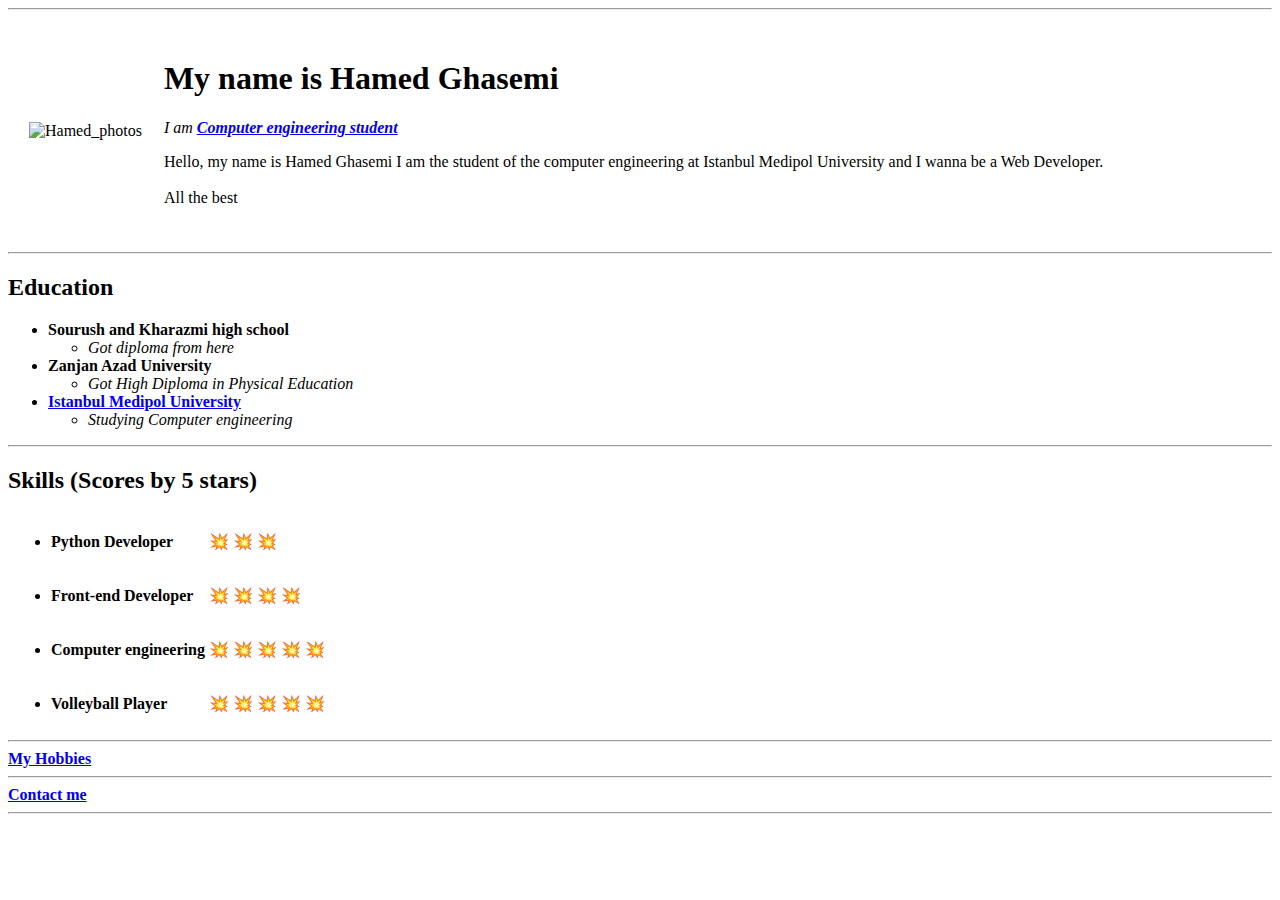
==== index.html @ 1a70e825 "Add files via upload" ====
<!DOCTYPE html>
<html lang="en"> 
<head>
    <meta charset="UTF-8">
    <meta http-equiv="X-UA-Compatible" content="IE=edge">
    <meta name="viewport" content="width=device-width, initial-scale=1.0">
    <title>Hamed's Personal Website</title>
    <link rel="stylesheet" href="/css/style.css">
</head>
<body>
    <hr>
    <table cellspacing="20">
        <tr>
            <td>
                <img src="/image/My_photo.jpg" height="500" alt="Hamed_photos">
            </td>
            <td>
                <h1>My name is Hamed Ghasemi</h1>
    <p><em>I am <strong><a href="https://en.wikipedia.org/wiki/Computer_engineering">Computer engineering student</a></strong></em></p>
    <p>Hello, my name is Hamed Ghasemi I am the student of the computer engineering at Istanbul Medipol University and I wanna be a Web Developer. <br> <br> All the best </p></td>
        </tr>
    </table>
    <hr>
    <h2>Education</h2>
    <ul>
        <li>
            <strong>Sourush and Kharazmi high school</strong>
            <ul><li><em>Got diploma from here</em></li></ul>
        </li>
        <li>
            <strong>Zanjan Azad University</strong>
            <ul>
                <li>
                    <em>Got High Diploma in Physical Education</em>
                </li>
            </ul>
        </li>
        <li>
            <strong><a href="https://www.medipol.edu.tr/en/">Istanbul Medipol University</a></strong>
            <ul>
                <li>
                    <em>Studying Computer engineering</em>
                </li>
            </ul>
        </li>
    </ul>
    <hr>
    <table>
        <thead>
            <h2>Skills (Scores by 5 stars)</h2>
        </thead>
        <tr>
            <td>
                <ul>
                    <li>
                        <strong>Python Developer</strong>
                    </li>
                </ul>
            </td>
            <td>
                &#128165;
                &#128165;
                &#128165;
            </td>
        </tr>
        <tr>
            <td>
                <ul>
                    <li>
                        <strong>Front-end Developer</strong>
                    </li>
                </ul>
            </td>
            <td>
                &#128165;
                &#128165;
                &#128165;
                &#128165;
            </td>
        </tr>
        <tr>
            <td>
                <ul>
                    <li>
                        <strong>Computer engineering</strong>
                    </li>
                </ul>
            </td>
            <td>
                &#128165;
                &#128165;
                &#128165;
                &#128165;
                &#128165;
            </td>
        </tr>
        <tr>
            <td>
                <ul>
                    <li>
                        <strong>Volleyball Player</strong>
                    </li>
                </ul>
            </td>
            <td>
                &#128165;
                &#128165;
                &#128165;
                &#128165;
                &#128165;
            </td>
        </tr>
    </table>
    <hr>
    <a href="/hobbies.html"><strong>My Hobbies</strong></a>
    <hr>
    <a href="/Contact.html"><strong>Contact me</strong></a>
    <hr>
</body>
</html>
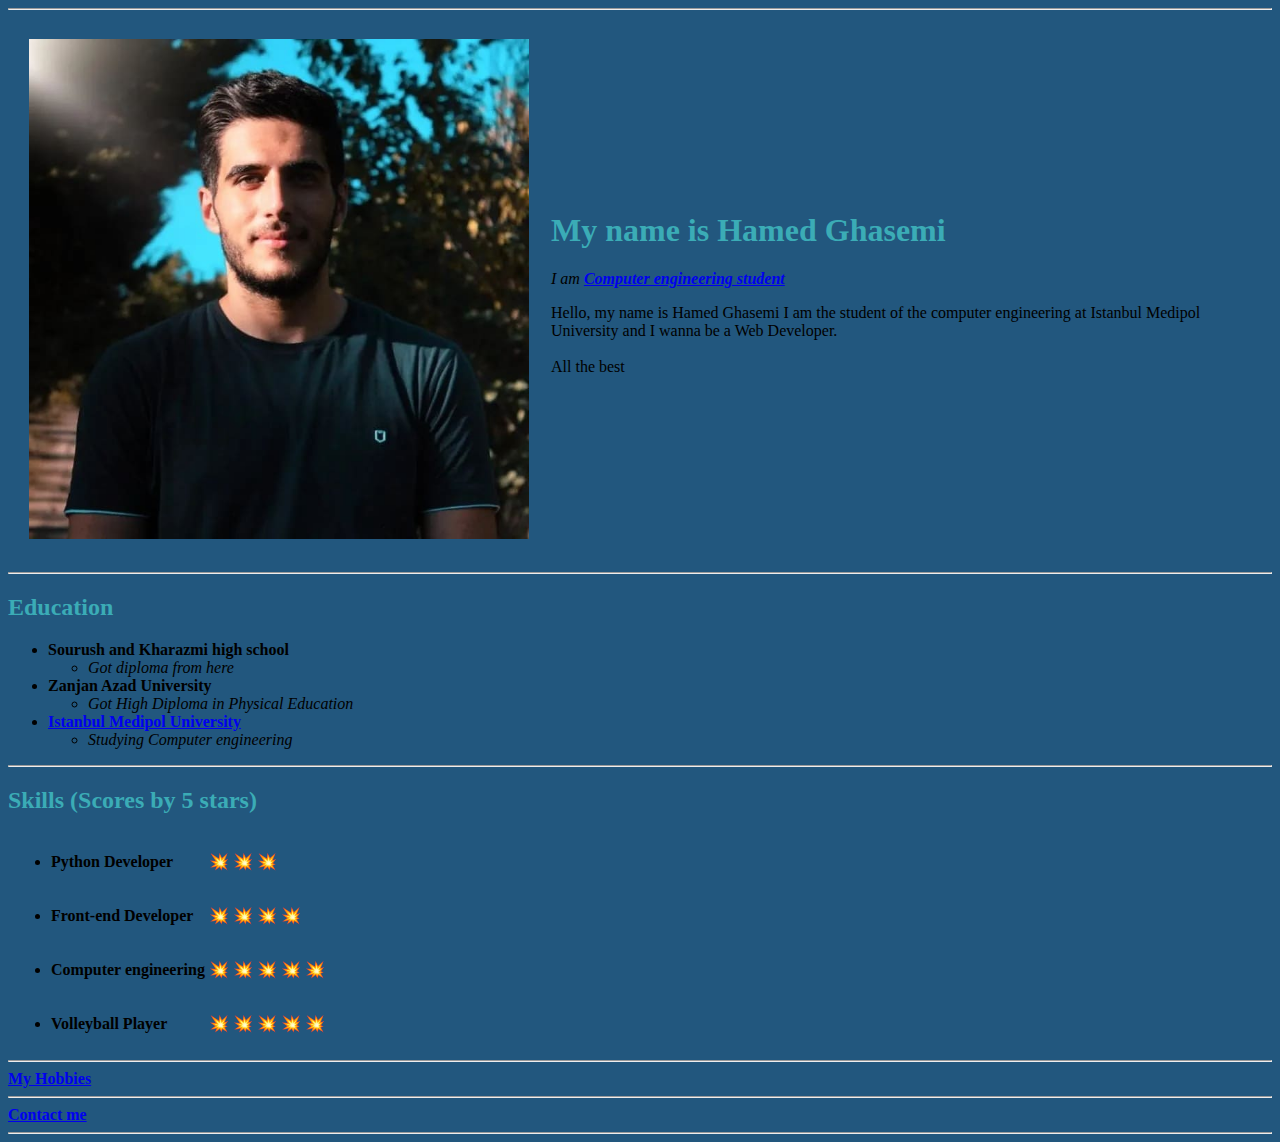
==== commit 04ee2ee4: "Update index.html" ====
--- a/index.html
+++ b/index.html
@@ -5,14 +5,14 @@
     <meta http-equiv="X-UA-Compatible" content="IE=edge">
     <meta name="viewport" content="width=device-width, initial-scale=1.0">
     <title>Hamed's Personal Website</title>
-    <link rel="stylesheet" href="/css/style.css">
+    <link rel="stylesheet" href="style.css">
 </head>
 <body>
     <hr>
     <table cellspacing="20">
         <tr>
             <td>
-                <img src="/image/My_photo.jpg" height="500" alt="Hamed_photos">
+                <img src="My_photo.jpg" height="500" alt="Hamed_photos">
             </td>
             <td>
                 <h1>My name is Hamed Ghasemi</h1>
@@ -112,9 +112,9 @@
         </tr>
     </table>
     <hr>
-    <a href="/hobbies.html"><strong>My Hobbies</strong></a>
+    <a href="hobbies.html"><strong>My Hobbies</strong></a>
     <hr>
-    <a href="/Contact.html"><strong>Contact me</strong></a>
+    <a href="Contact.html"><strong>Contact me</strong></a>
     <hr>
 </body>
-</html>+</html>
--- a/style.css
+++ b/style.css
@@ -0,0 +1,9 @@
+body {
+    background-color: #22577E;
+}
+h1 {
+    color: #3BACB6;
+}
+h2 {
+    color: #3BACB6;
+}